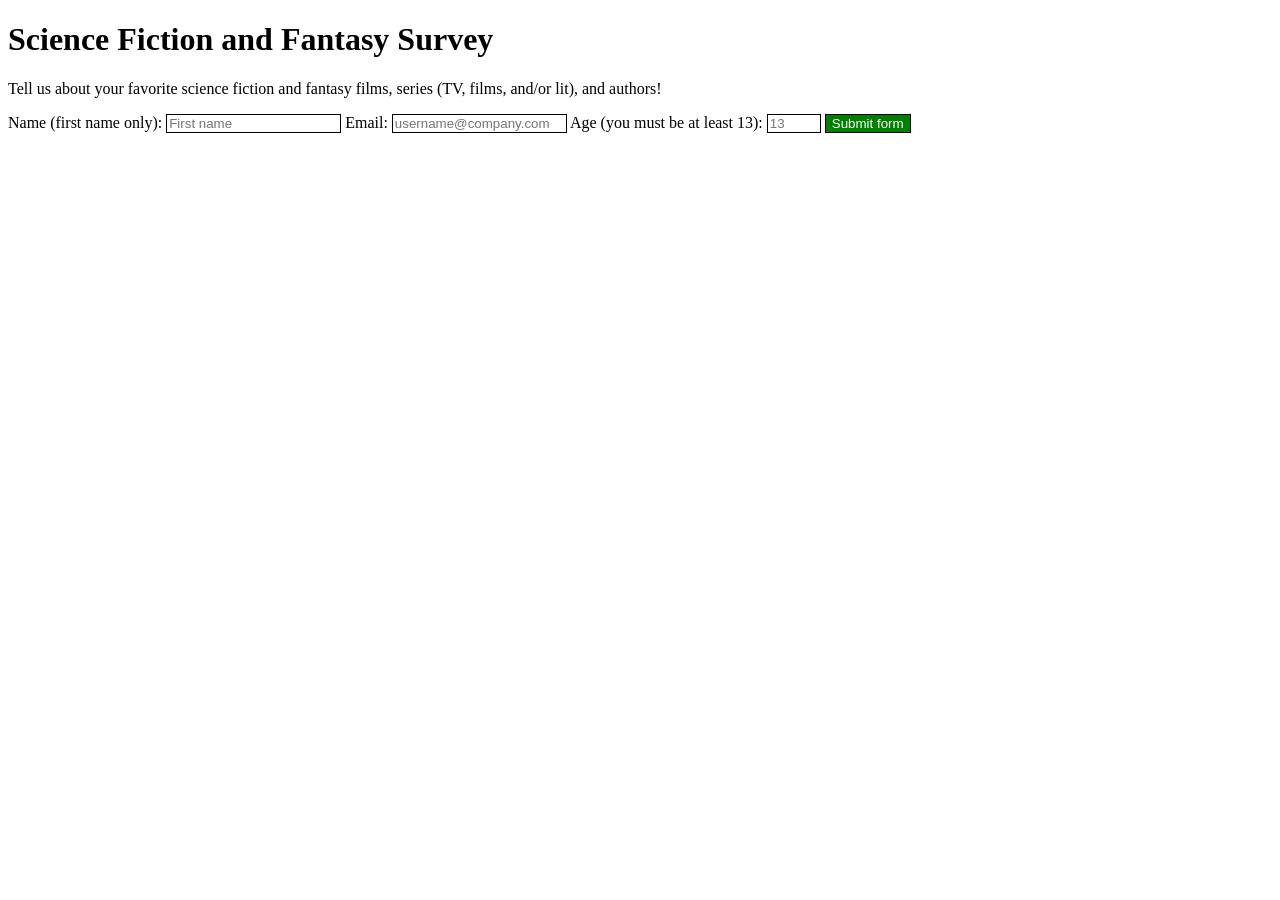
==== survey-form.html @ 216a1737 "Added checklist to README; first draft of form" ====
<!DOCTYPE html>
<html>
<head>
    <meta charset="utf-8" />
    <meta http-equiv="X-UA-Compatible" content="IE=edge">
    <title>Science Fiction and Fantasy Survey</title>
    <meta name="viewport" content="width=device-width, initial-scale=1">
    <link rel="stylesheet" type="text/css" media="screen" href="main.css" />
    <!-- <script src="main.js"></script> -->
</head>
<body>
    <h1 id="title">Science Fiction and Fantasy Survey</h1>
    <p id="description">Tell us about your favorite science fiction and fantasy films, series (TV, films, and/or lit), and authors!</p>
    <form id="survey-form" action="">
        <label for="name" id="name-label">Name (first name only):</label>
        <input type="text" id="name" pattern="[A-Za-z]+" placeholder="First name" required>
        <label for="email" id="email-label">Email:</label>
        <input type="email" id="email" placeholder="username@company.com" required>
        <label for="number" id="number-label">Age (you must be at least 13):</label>
        <input type="number" id="number" min="13" max="105" placeholder="13" required>
        <input type="submit" id= "submit" value="Submit form">
    </form>
</body>
</html>
---- main.css ----
input {
    border: 1px solid black;
}

#submit {
    background: green;
    color: white;
}
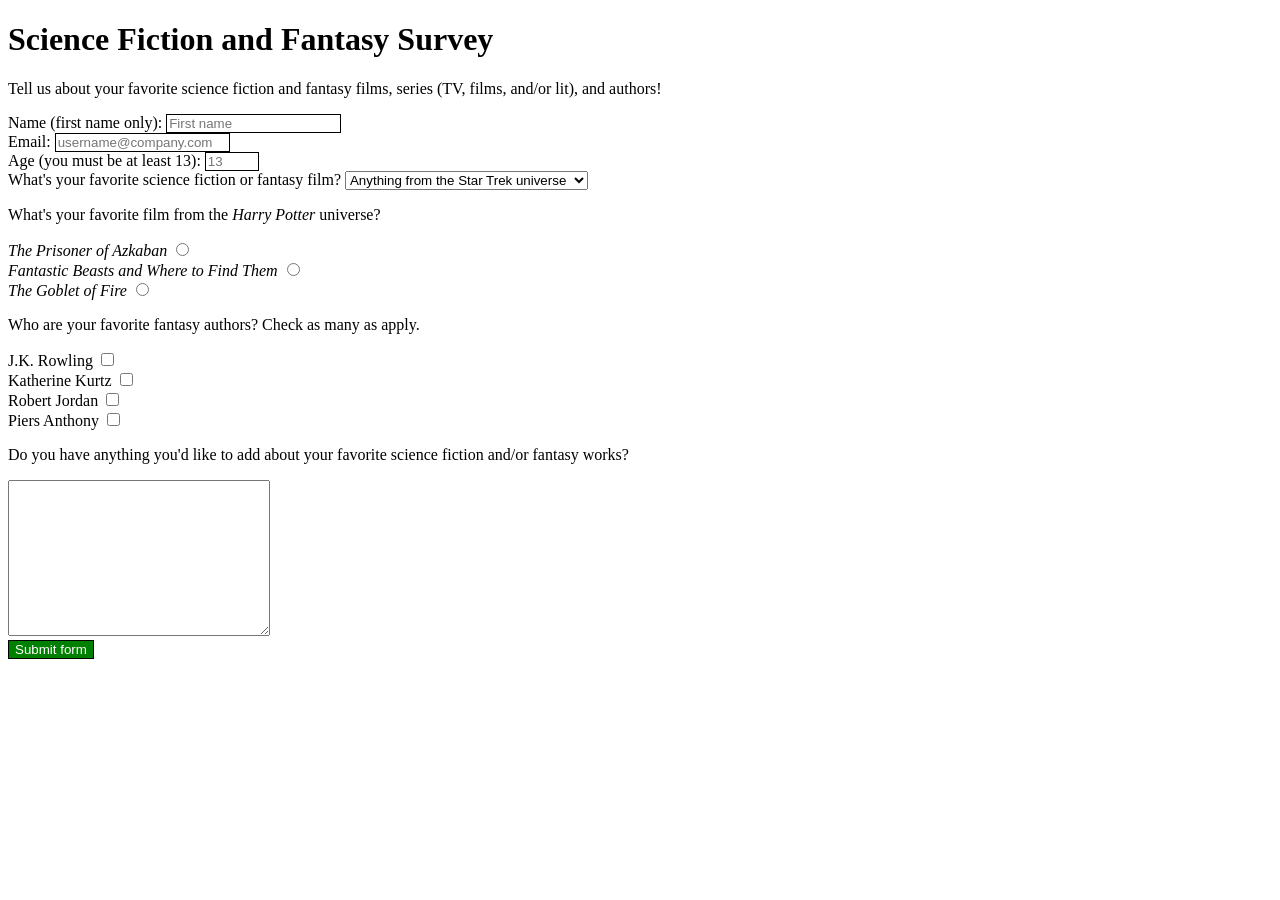
==== commit 488d2566: "Completed the user stories. Only styling remains." ====
--- a/survey-form.html
+++ b/survey-form.html
@@ -12,13 +12,77 @@
     <h1 id="title">Science Fiction and Fantasy Survey</h1>
     <p id="description">Tell us about your favorite science fiction and fantasy films, series (TV, films, and/or lit), and authors!</p>
     <form id="survey-form" action="">
-        <label for="name" id="name-label">Name (first name only):</label>
-        <input type="text" id="name" pattern="[A-Za-z]+" placeholder="First name" required>
-        <label for="email" id="email-label">Email:</label>
-        <input type="email" id="email" placeholder="username@company.com" required>
-        <label for="number" id="number-label">Age (you must be at least 13):</label>
-        <input type="number" id="number" min="13" max="105" placeholder="13" required>
-        <input type="submit" id= "submit" value="Submit form">
+        <div id="general-information">
+            <div>
+                <label for="name" id="name-label">Name (first name only):</label>
+                <input type="text" id="name" pattern="[A-Za-z]+" placeholder="First name" required>
+            </div>
+            <div>
+                <label for="email" id="email-label">Email:</label>
+                <input type="email" id="email" placeholder="username@company.com" required>
+            </div>
+            <div>
+                <label for="number" id="number-label">Age (you must be at least 13):</label>
+                <input type="number" id="number" min="13" max="105" placeholder="13" required>
+            </div>
+        </div>
+        <div id="favorite-film">
+            <label for="dropdown">What's your favorite science fiction or fantasy film?</label>
+            <select name="film" id="dropdown">
+                <option value="star-trek">Anything from the <em>Star Trek</em> universe</option>
+                <option value="star-wars">Anything from the <em>Star Wars</em> universe</option>
+                <option value="harry-potter">Any of the <em>Harry Potter</em> films</option>
+                <option value="ladyhawke"><em>Ladyhawke</em></option>
+            </select>
+        </div>
+        <div id="favorite-potter">
+            <p>What's your favorite film from the <em>Harry Potter</em> universe?</p>
+            <div>
+                <label for="prisoner-of-azkaban"><em>The Prisoner of Azkaban</em></label>
+                <input type="radio" id="prisoner-of-azkaban" name="potter-film" value="prisoner-of-azkaban">
+            </div>
+            <div>
+                <label for="fantastic-beasts"><em>Fantastic Beasts and Where to Find Them</em></label>
+                <input type="radio" id="fantastic-beasts" name="potter-film" value="fantastic-beasts">
+            </div>
+            <div>
+                <label for="goblet of fire"><em>The Goblet of Fire</em></label>
+                <input type="radio" id="goblet of fire" name="potter-film" value="goblet of fire">
+            </div>
+        </div>
+        <div id="favorite-author">
+            <p>Who are your favorite fantasy authors? Check as many as apply.</p>
+            <div>
+                <label for="rowling">J.K. Rowling</label>
+                <input type="checkbox" name="fav-author" value="Rowling" id="rowling">
+            </div>
+            <div>
+                <label for="kurtz">Katherine Kurtz</label>
+                <input type="checkbox" name="fav-author" value="Kurtz" id="kurtz">
+            </div>
+            <div>
+                <label for="lackey">
+            </div>
+            <div>
+                <label for="jordan">Robert Jordan</label>
+                <input type="checkbox" name="fav-author" value="Jordan" id="jordan">
+            </div>
+            <div>
+                <label for="anthony">Piers Anthony</label>
+                <input type="checkbox" name="fav-author" value="Anthony" id="anthony">
+            </div>
+        </div>
+        <div id="additional-comments">
+            <p>
+                <label for="comments">Do you have anything you'd like to add about your favorite science fiction and/or fantasy works?</label>
+            </p>
+            <div>
+                <textarea name="additional-comments" id="comments" cols="30" rows="10"></textarea>
+            </div>
+        </div>
+        <div>
+            <input type="submit" id="submit" value="Submit form">
+        </div>
     </form>
 </body>
 </html>
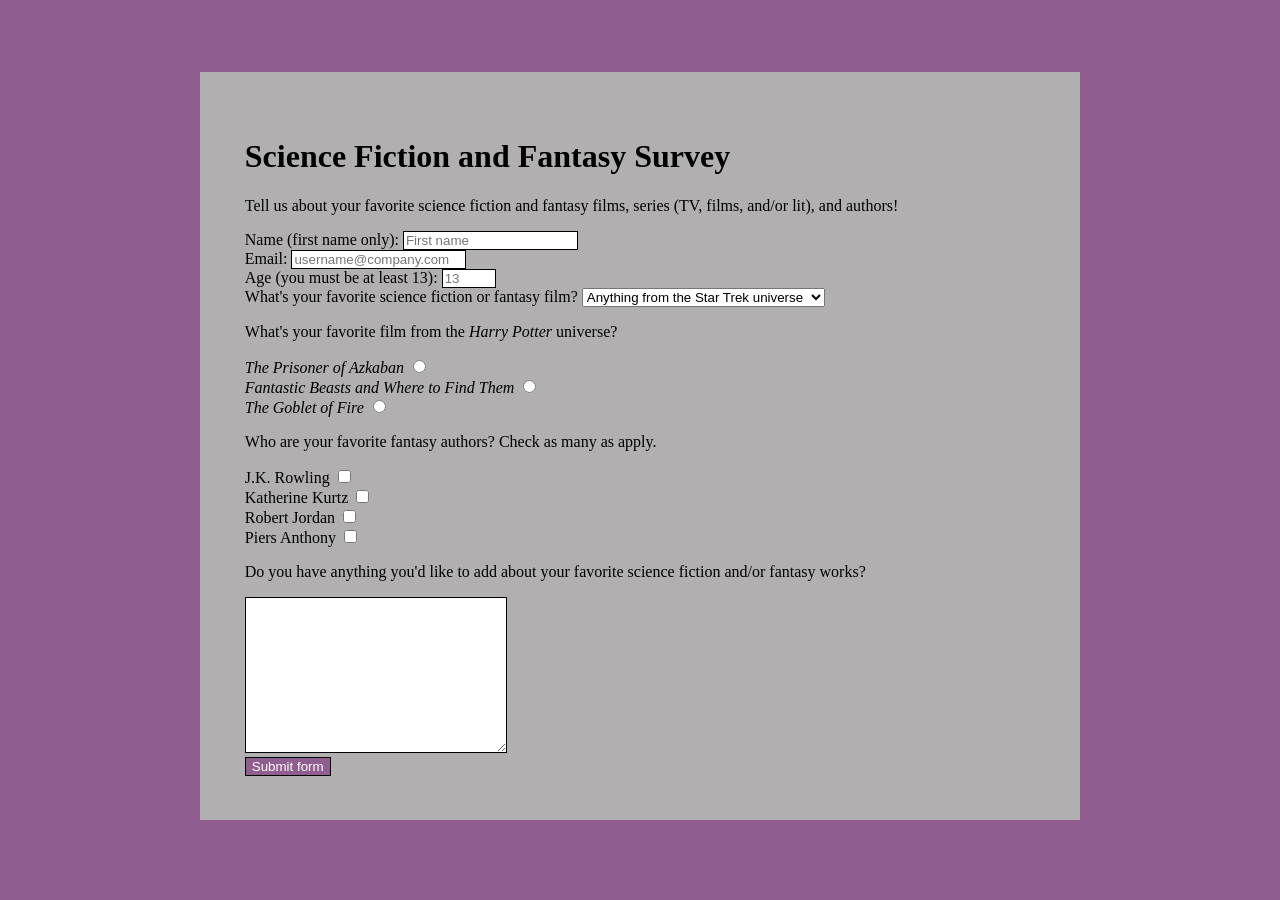
==== commit c20d0f6f: "Added styling." ====
--- a/survey-form.html
+++ b/survey-form.html
@@ -9,80 +9,82 @@
     <!-- <script src="main.js"></script> -->
 </head>
 <body>
-    <h1 id="title">Science Fiction and Fantasy Survey</h1>
-    <p id="description">Tell us about your favorite science fiction and fantasy films, series (TV, films, and/or lit), and authors!</p>
-    <form id="survey-form" action="">
-        <div id="general-information">
-            <div>
-                <label for="name" id="name-label">Name (first name only):</label>
-                <input type="text" id="name" pattern="[A-Za-z]+" placeholder="First name" required>
+    <div id="container">
+        <h1 id="title">Science Fiction and Fantasy Survey</h1>
+        <p id="description">Tell us about your favorite science fiction and fantasy films, series (TV, films, and/or lit), and authors!</p>
+        <form id="survey-form" action="">
+            <div id="general-information">
+                <div>
+                    <label for="name" id="name-label">Name (first name only):</label>
+                    <input type="text" id="name" pattern="[A-Za-z]+" placeholder="First name" required>
+                </div>
+                <div>
+                    <label for="email" id="email-label">Email:</label>
+                    <input type="email" id="email" placeholder="username@company.com" required>
+                </div>
+                <div>
+                    <label for="number" id="number-label">Age (you must be at least 13):</label>
+                    <input type="number" id="number" min="13" max="105" placeholder="13" required>
+                </div>
+            </div>
+            <div id="favorite-film">
+                <label for="dropdown">What's your favorite science fiction or fantasy film?</label>
+                <select name="film" id="dropdown">
+                    <option value="star-trek">Anything from the <em>Star Trek</em> universe</option>
+                    <option value="star-wars">Anything from the <em>Star Wars</em> universe</option>
+                    <option value="harry-potter">Any of the <em>Harry Potter</em> films</option>
+                    <option value="ladyhawke"><em>Ladyhawke</em></option>
+                </select>
+            </div>
+            <div id="favorite-potter">
+                <p>What's your favorite film from the <em>Harry Potter</em> universe?</p>
+                <div>
+                    <label for="prisoner-of-azkaban"><em>The Prisoner of Azkaban</em></label>
+                    <input type="radio" id="prisoner-of-azkaban" name="potter-film" value="prisoner-of-azkaban">
+                </div>
+                <div>
+                    <label for="fantastic-beasts"><em>Fantastic Beasts and Where to Find Them</em></label>
+                    <input type="radio" id="fantastic-beasts" name="potter-film" value="fantastic-beasts">
+                </div>
+                <div>
+                    <label for="goblet of fire"><em>The Goblet of Fire</em></label>
+                    <input type="radio" id="goblet of fire" name="potter-film" value="goblet of fire">
+                </div>
+            </div>
+            <div id="favorite-author">
+                <p>Who are your favorite fantasy authors? Check as many as apply.</p>
+                <div>
+                    <label for="rowling">J.K. Rowling</label>
+                    <input type="checkbox" name="fav-author" value="Rowling" id="rowling">
+                </div>
+                <div>
+                    <label for="kurtz">Katherine Kurtz</label>
+                    <input type="checkbox" name="fav-author" value="Kurtz" id="kurtz">
+                </div>
+                <div>
+                    <label for="lackey">
+                </div>
+                <div>
+                    <label for="jordan">Robert Jordan</label>
+                    <input type="checkbox" name="fav-author" value="Jordan" id="jordan">
+                </div>
+                <div>
+                    <label for="anthony">Piers Anthony</label>
+                    <input type="checkbox" name="fav-author" value="Anthony" id="anthony">
+                </div>
+            </div>
+            <div id="additional-comments">
+                <p>
+                    <label for="comments">Do you have anything you'd like to add about your favorite science fiction and/or fantasy works?</label>
+                </p>
+                <div>
+                    <textarea name="additional-comments" id="comments" cols="30" rows="10"></textarea>
+                </div>
             </div>
             <div>
-                <label for="email" id="email-label">Email:</label>
-                <input type="email" id="email" placeholder="username@company.com" required>
+                <input type="submit" id="submit" value="Submit form">
             </div>
-            <div>
-                <label for="number" id="number-label">Age (you must be at least 13):</label>
-                <input type="number" id="number" min="13" max="105" placeholder="13" required>
-            </div>
-        </div>
-        <div id="favorite-film">
-            <label for="dropdown">What's your favorite science fiction or fantasy film?</label>
-            <select name="film" id="dropdown">
-                <option value="star-trek">Anything from the <em>Star Trek</em> universe</option>
-                <option value="star-wars">Anything from the <em>Star Wars</em> universe</option>
-                <option value="harry-potter">Any of the <em>Harry Potter</em> films</option>
-                <option value="ladyhawke"><em>Ladyhawke</em></option>
-            </select>
-        </div>
-        <div id="favorite-potter">
-            <p>What's your favorite film from the <em>Harry Potter</em> universe?</p>
-            <div>
-                <label for="prisoner-of-azkaban"><em>The Prisoner of Azkaban</em></label>
-                <input type="radio" id="prisoner-of-azkaban" name="potter-film" value="prisoner-of-azkaban">
-            </div>
-            <div>
-                <label for="fantastic-beasts"><em>Fantastic Beasts and Where to Find Them</em></label>
-                <input type="radio" id="fantastic-beasts" name="potter-film" value="fantastic-beasts">
-            </div>
-            <div>
-                <label for="goblet of fire"><em>The Goblet of Fire</em></label>
-                <input type="radio" id="goblet of fire" name="potter-film" value="goblet of fire">
-            </div>
-        </div>
-        <div id="favorite-author">
-            <p>Who are your favorite fantasy authors? Check as many as apply.</p>
-            <div>
-                <label for="rowling">J.K. Rowling</label>
-                <input type="checkbox" name="fav-author" value="Rowling" id="rowling">
-            </div>
-            <div>
-                <label for="kurtz">Katherine Kurtz</label>
-                <input type="checkbox" name="fav-author" value="Kurtz" id="kurtz">
-            </div>
-            <div>
-                <label for="lackey">
-            </div>
-            <div>
-                <label for="jordan">Robert Jordan</label>
-                <input type="checkbox" name="fav-author" value="Jordan" id="jordan">
-            </div>
-            <div>
-                <label for="anthony">Piers Anthony</label>
-                <input type="checkbox" name="fav-author" value="Anthony" id="anthony">
-            </div>
-        </div>
-        <div id="additional-comments">
-            <p>
-                <label for="comments">Do you have anything you'd like to add about your favorite science fiction and/or fantasy works?</label>
-            </p>
-            <div>
-                <textarea name="additional-comments" id="comments" cols="30" rows="10"></textarea>
-            </div>
-        </div>
-        <div>
-            <input type="submit" id="submit" value="Submit form">
-        </div>
-    </form>
+        </form>
+    </div>
 </body>
 </html>
--- a/main.css
+++ b/main.css
@@ -1,8 +1,22 @@
-input {
+html {
+    background: rgb(143, 94, 143);
+    padding: 5% 15%;
+}
+
+body {
+    background: rgb(177, 175, 175);
+    padding: 5%;
+}
+
+input, textarea {
     border: 1px solid black;
 }
 
+/* #container {
+    background: blue;
+} */
+
 #submit {
-    background: green;
+    background: rgb(143, 94, 143);
     color: white;
 }
